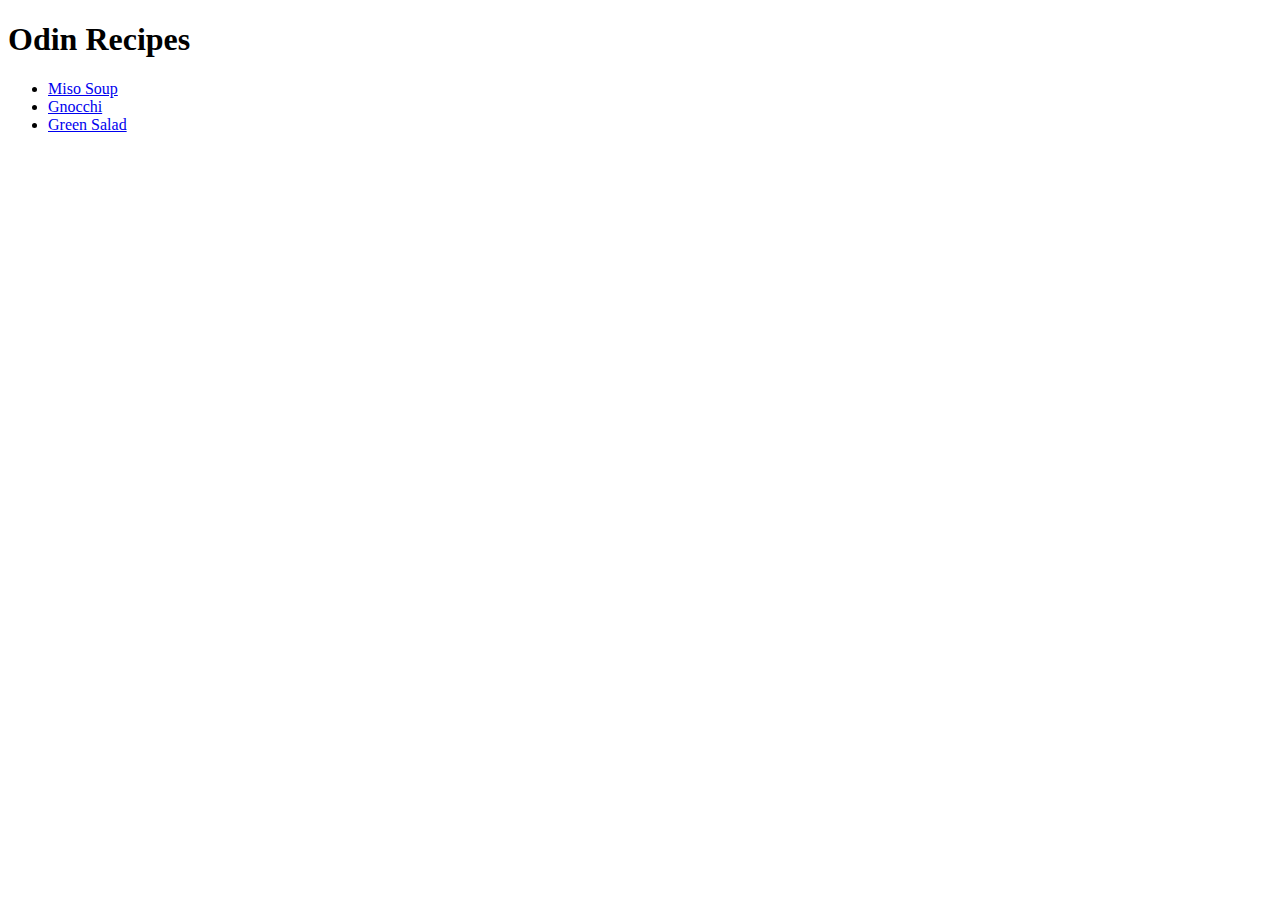
==== index.html @ 019024b6 "First Project - Day 1 - Edit README - Add index.html & gnocchi.html & green-salad.html & miso-soup.h" ====
<!DOCTYPE html>
<html lang="en">
  <head>
    <meta charset="UTF-8" />
    <meta name="viewport" content="width=device-width, initial-ratio=1.0" />
  </head>
  <body>
    <h1>Odin Recipes</h1>
    <ul>
      <li><a href="recipes/miso-soup.html">Miso Soup</a></li>
      <li><a href="recipes/gnocchi.html">Gnocchi</a></li>
      <li><a href="recipes/green-salad.html">Green Salad</a></li>
    </ul>
  </body>
</html>
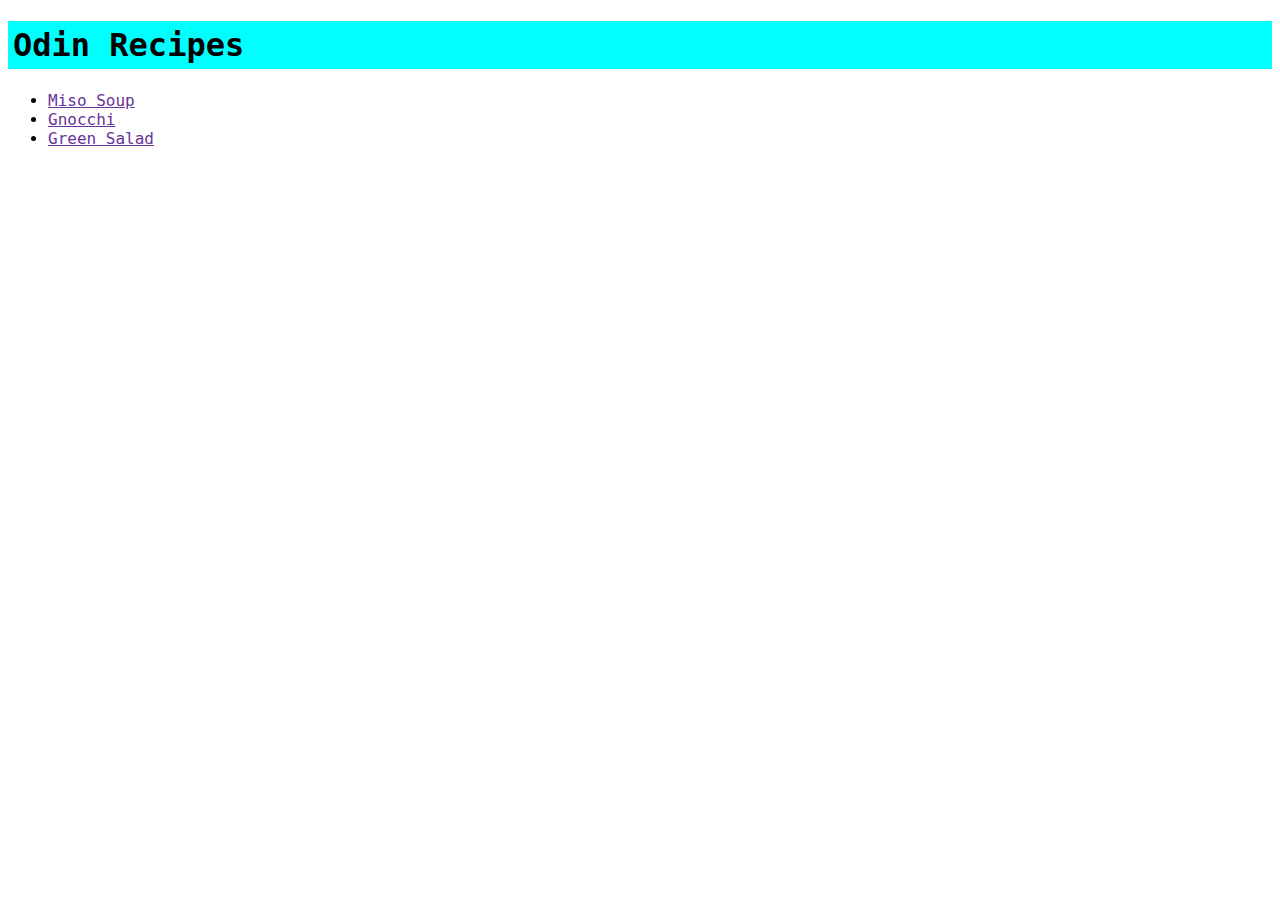
==== commit 9ad9d1cd: "Add css to html & styles.css" ====
--- a/index.html
+++ b/index.html
@@ -3,9 +3,11 @@
   <head>
     <meta charset="UTF-8" />
     <meta name="viewport" content="width=device-width, initial-ratio=1.0" />
+    <link rel="stylesheet" href="styles.css" />
+    <title>Odin Recipes</title>
   </head>
   <body>
-    <h1>Odin Recipes</h1>
+    <h1 class="page-title">Odin Recipes</h1>
     <ul>
       <li><a href="recipes/miso-soup.html">Miso Soup</a></li>
       <li><a href="recipes/gnocchi.html">Gnocchi</a></li>
--- a/styles.css
+++ b/styles.css
@@ -0,0 +1,20 @@
+* {
+    font-family: Georgia, Garamond, Monospace, sans-serif;
+    text-align: justify;
+}
+.page-title {
+    background-color: aqua;
+    padding: 5px;
+}
+li a {
+    color: rebeccapurple;
+}
+.title-color {
+    color: darkblue;
+}
+.top-image {
+    display: block;
+    max-height: 300px;
+    width: 100%;
+    object-fit: cover;
+}